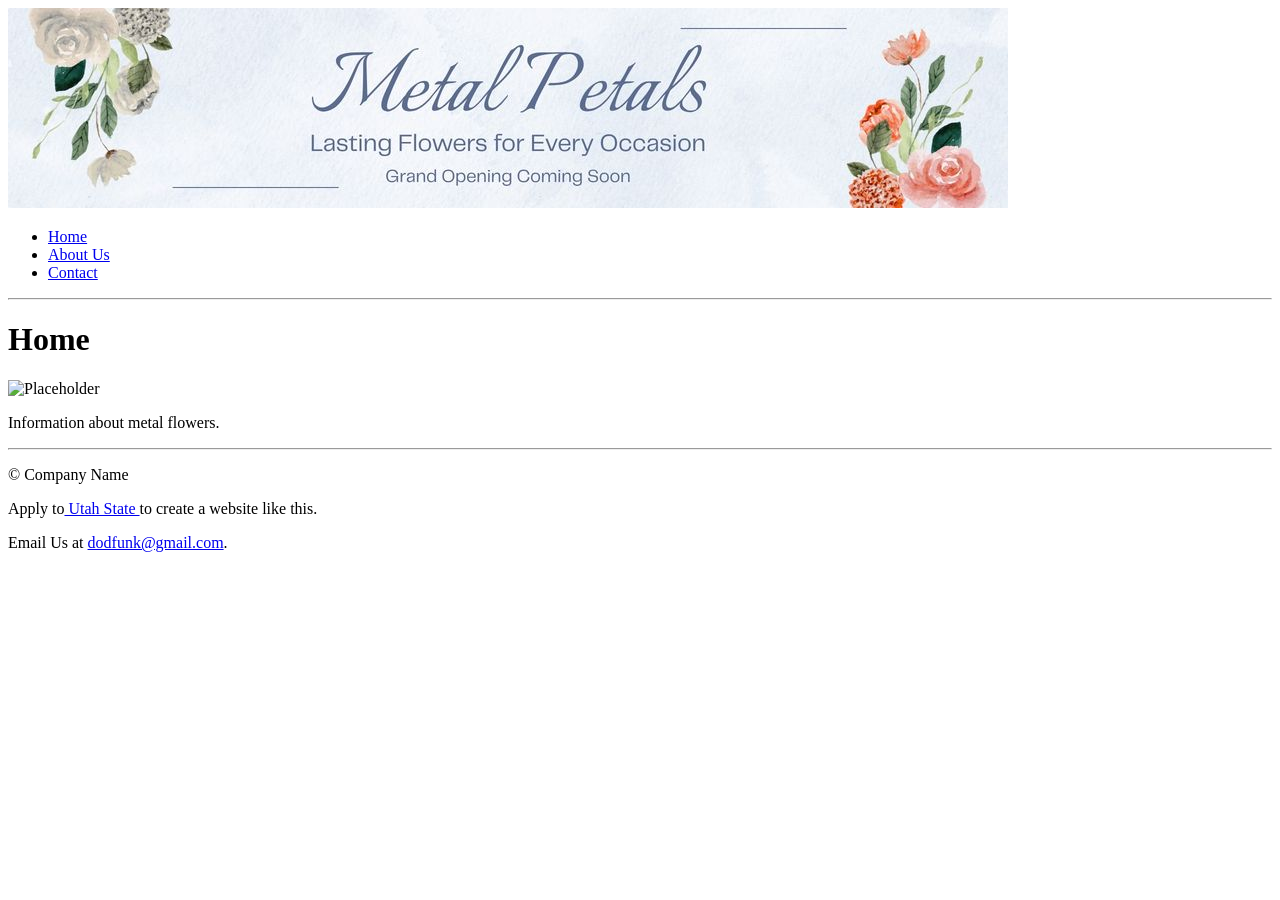
==== about.html @ 86a7105f "Create about.html 0.9" ====
<!DOCTYPE html>
<html>
<head>
<title>Home</title>
</head>
<body>
<!-- Header Below This Point -->
<img src="images/MetalPetalBanner.jpg" alt="Metal Petals. Lasting flowers for every occasion. Grand opening coming soon.">
    <ul>
          <li><a href="index.html">Home</a></li>
          <li><a href="about.html">About Us</a></li>
          <li><a href="contact.html">Contact</a></li>
    </ul>

<hr>
<!-- Body Below This Point --> 
  
<h1>Home</h1>
    <img src="placeholder" alt="Placeholder"> <!--Image not required for contact-->
<p>Information about metal flowers.<!--Replace this line with real text.--></p>

<hr>
<!-- Footer Below This Point --> 
<p>&copy; Company Name</p>
    <p>Apply to<a href="https://www.usu.edu/"> Utah State </a>to create a website like this.</p>
    <p>Email Us at <a href="mailto:dodfunk@gmail.com">dodfunk@gmail.com</a>.</p>

</body>
</html>
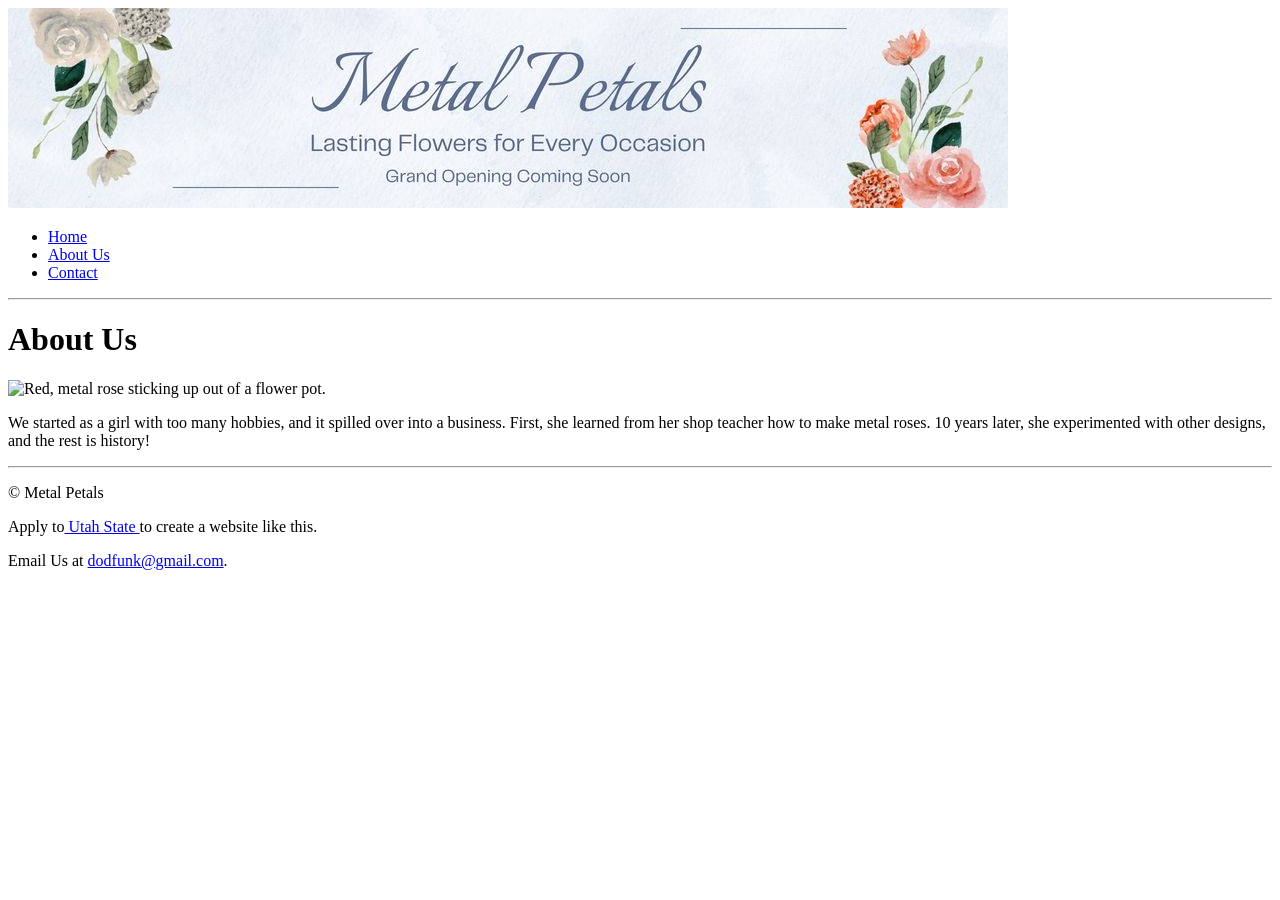
==== commit ea4cfb6a: "Update title and content in about.html 1.0" ====
--- a/about.html
+++ b/about.html
@@ -1,7 +1,7 @@
 <!DOCTYPE html>
 <html>
 <head>
-<title>Home</title>
+<title>Metal Petals: About Us</title>
 </head>
 <body>
 <!-- Header Below This Point -->
@@ -15,13 +15,13 @@
 <hr>
 <!-- Body Below This Point --> 
   
-<h1>Home</h1>
-    <img src="placeholder" alt="Placeholder"> <!--Image not required for contact-->
-<p>Information about metal flowers.<!--Replace this line with real text.--></p>
+<h1>About Us</h1>
+    <img src="FlowerInDirt-500x500.jpg" alt="Red, metal rose sticking up out of a flower pot."> <!--Image not required for contact-->
+<p>We started as a girl with too many hobbies, and it spilled over into a business. First, she learned from her shop teacher how to make metal roses. 10 years later, she experimented with other designs, and the rest is history!<!--Replace this line with real text.--></p>
 
 <hr>
 <!-- Footer Below This Point --> 
-<p>&copy; Company Name</p>
+<p>&copy; Metal Petals</p>
     <p>Apply to<a href="https://www.usu.edu/"> Utah State </a>to create a website like this.</p>
     <p>Email Us at <a href="mailto:dodfunk@gmail.com">dodfunk@gmail.com</a>.</p>
 
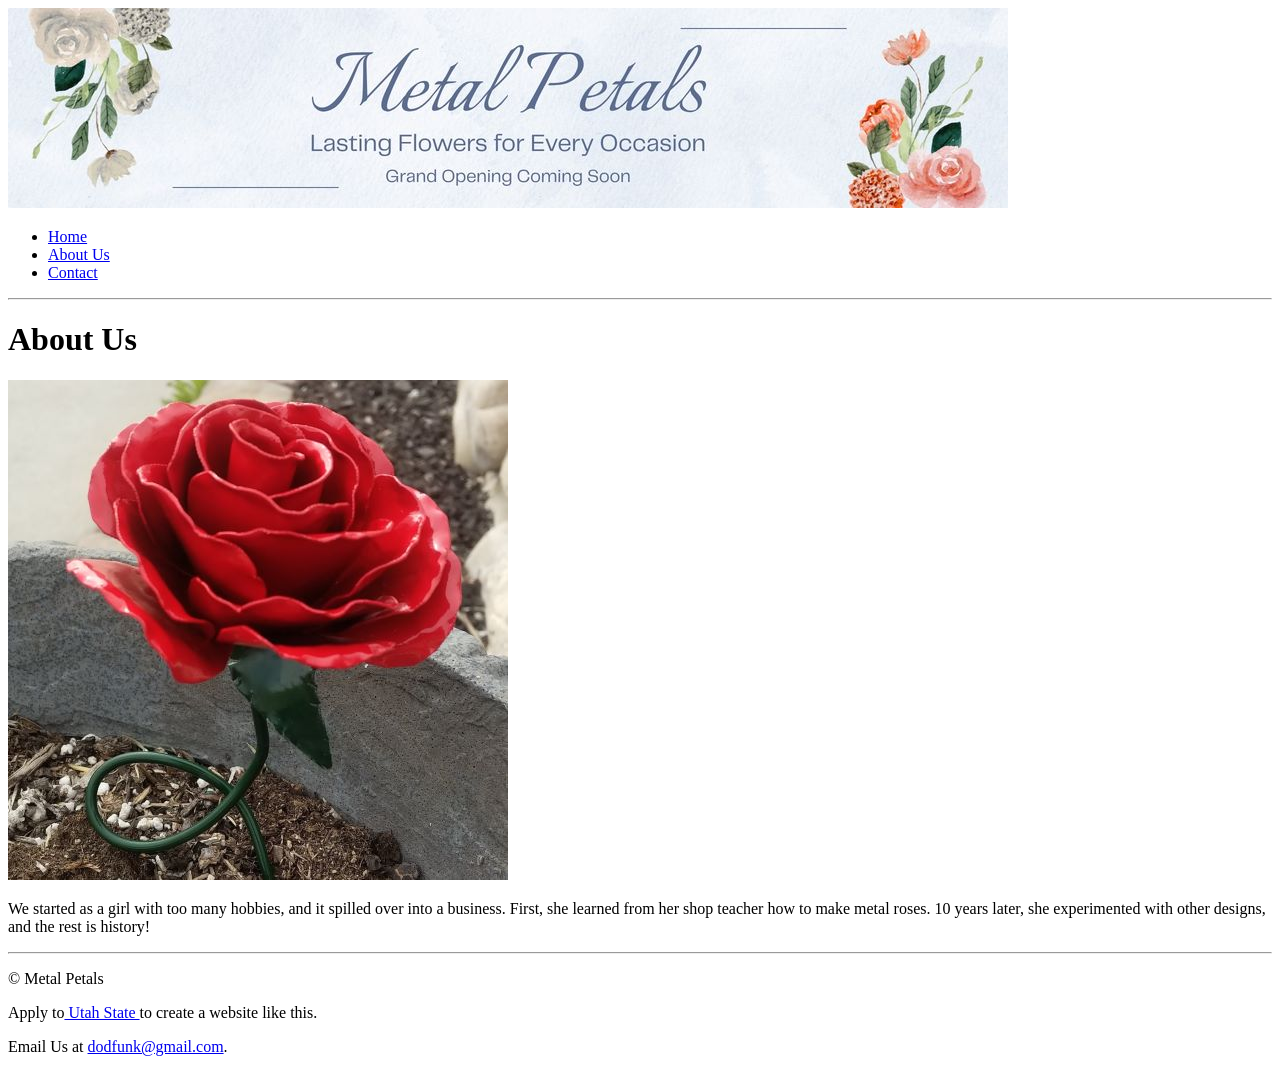
==== commit 03bdd4b3: "Update image source path in about.html 1.2" ====
--- a/about.html
+++ b/about.html
@@ -16,7 +16,7 @@
 <!-- Body Below This Point --> 
   
 <h1>About Us</h1>
-    <img src="FlowerInDirt-500x500.jpg" alt="Red, metal rose sticking up out of a flower pot."> <!--Image not required for contact-->
+    <img src="images/FlowerInDirt-500x500.jpg" alt="Red, metal rose sticking up out of a flower pot."> <!--Image not required for contact-->
 <p>We started as a girl with too many hobbies, and it spilled over into a business. First, she learned from her shop teacher how to make metal roses. 10 years later, she experimented with other designs, and the rest is history!<!--Replace this line with real text.--></p>
 
 <hr>
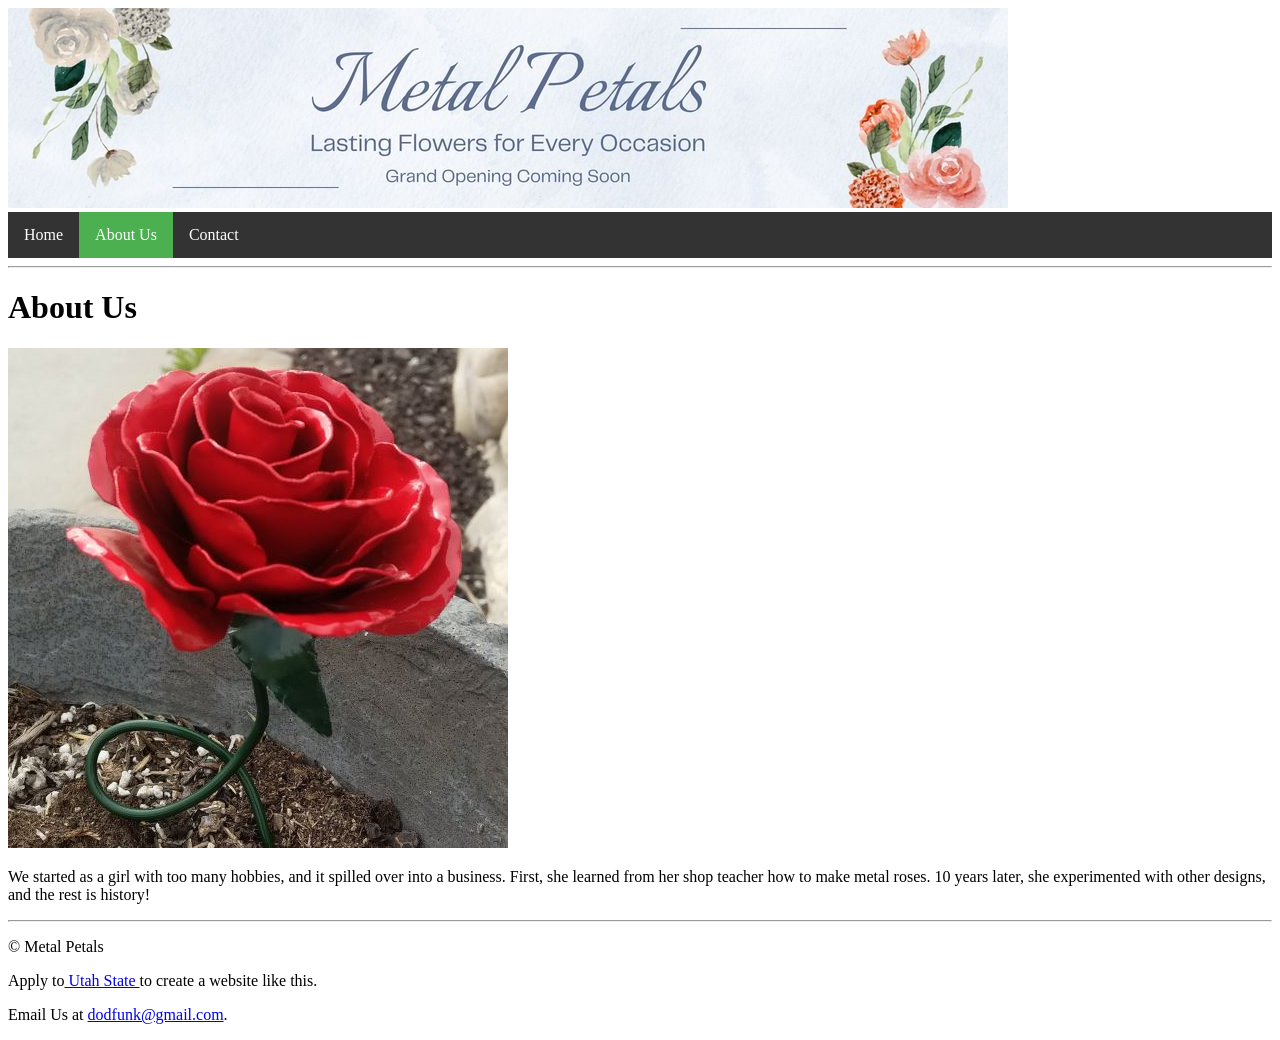
==== commit 48b51f7e: "Add stylesheet link and update About Us link class" ====
--- a/about.html
+++ b/about.html
@@ -1,14 +1,15 @@
 <!DOCTYPE html>
 <html>
 <head>
-<title>Metal Petals: About Us</title>
+    <link rel="stylesheet" href="mystyle.css">
+    <title>Metal Petals: About Us</title>
 </head>
 <body>
 <!-- Header Below This Point -->
 <img src="images/MetalPetalBanner.jpg" alt="Metal Petals. Lasting flowers for every occasion. Grand opening coming soon.">
     <ul>
           <li><a href="index.html">Home</a></li>
-          <li><a href="about.html">About Us</a></li>
+          <li><a class="active" href="about.html">About Us</a></li>
           <li><a href="contact.html">Contact</a></li>
     </ul>
 
--- a/mystyle.css
+++ b/mystyle.css
@@ -0,0 +1,39 @@
+/*body {
+  margin: 0;
+  padding: 0;
+  font-size: 28px;
+}
+
+h2, p {
+  margin: 10px;
+}*/
+
+ul {
+  list-style-type: none;
+  margin: 0;
+  padding: 0;
+  overflow: hidden;
+  background-color: #333333;
+  position: sticky;
+  top: 0;
+}
+
+ul li {
+  float: left;
+}
+
+ul li a {
+  display: block;
+  color: white;
+  text-align: center;
+  padding: 14px 16px;
+  text-decoration: none;
+}
+
+ul li a:hover {
+  background-color: #111111;
+}
+
+ul li a.active {
+  background-color: #4CAF50;
+}
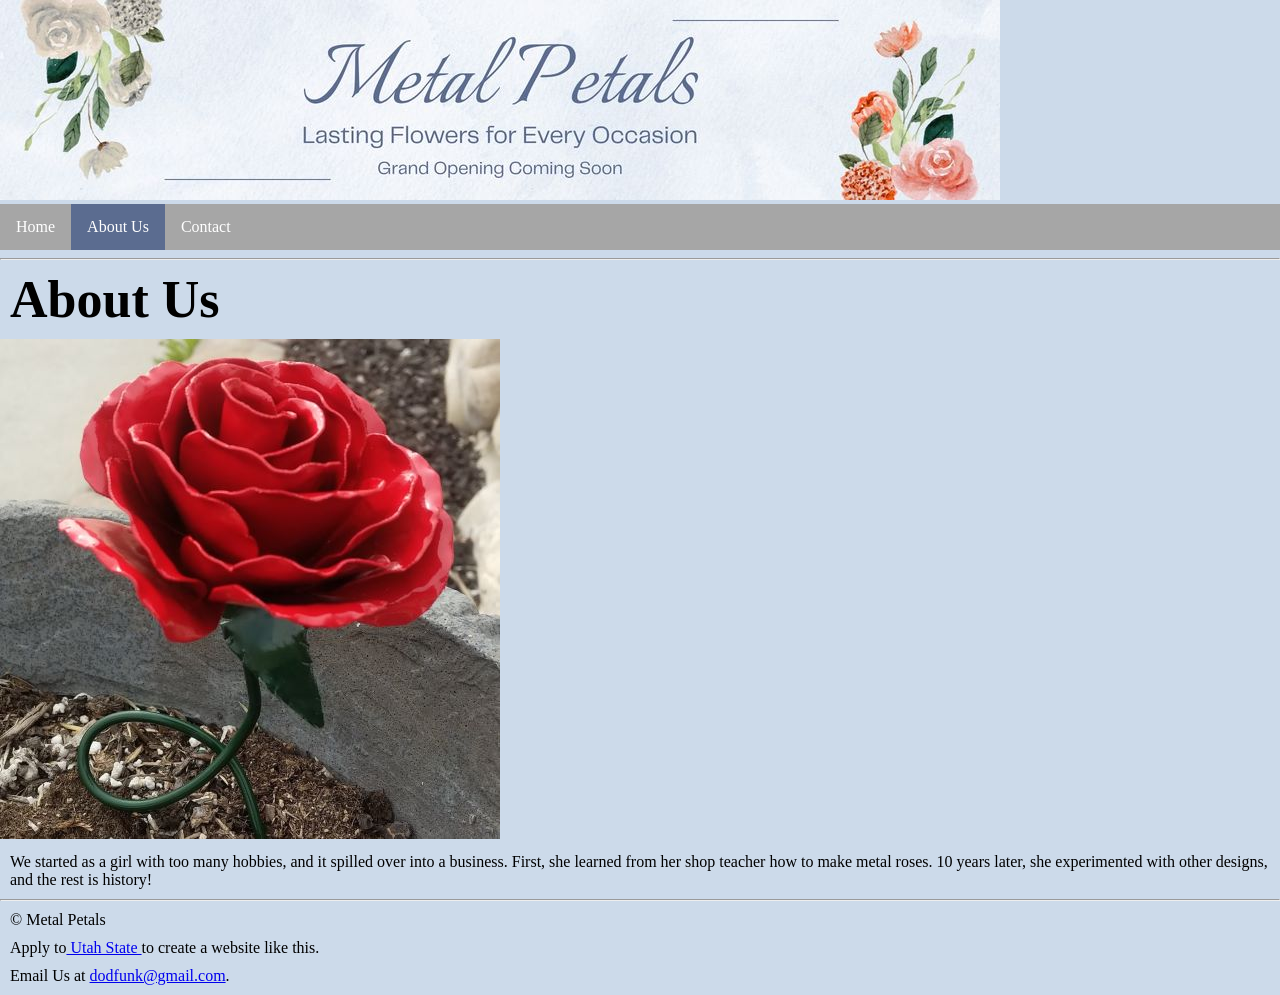
==== commit a34361b8: "Add meta tags to about.html for SEO and accessibility Added meta tags for character set, viewport, d" ====
--- a/about.html
+++ b/about.html
@@ -3,6 +3,12 @@
 <head>
     <link rel="stylesheet" href="mystyle.css">
     <title>Metal Petals: About Us</title>
+
+    <meta charset="UTF-8">
+    <meta name="viewport" content="width=device-width, initial-scale=1.0">
+    <meta name="description" content="A woman-owned business for making metal gifts based in welding and stem.">
+    <meta name="keywords" content="girl with metal flowers, woman-owned business, women in stem, women in trades, crafty gifts">
+    <meta name="author" content="Courtney Funk">
 </head>
 <body>
 <!-- Header Below This Point -->
--- a/mystyle.css
+++ b/mystyle.css
@@ -1,19 +1,25 @@
-/*body {
+body {
   margin: 0;
   padding: 0;
-  font-size: 28px;
+  font-size: 16px;
+  background-color: #ccdaea;
 }
 
-h2, p {
+h1 {
   margin: 10px;
-}*/
+  font-size: 52px;
+}
+
+p {
+  margin: 10px;
+}
 
 ul {
   list-style-type: none;
   margin: 0;
   padding: 0;
   overflow: hidden;
-  background-color: #333333;
+  background-color: #a6a6a6;
   position: sticky;
   top: 0;
 }
@@ -31,9 +37,9 @@
 }
 
 ul li a:hover {
-  background-color: #111111;
+  background-color: #e8653b;
 }
 
 ul li a.active {
-  background-color: #4CAF50;
+  background-color: #5b6c90;
 }
